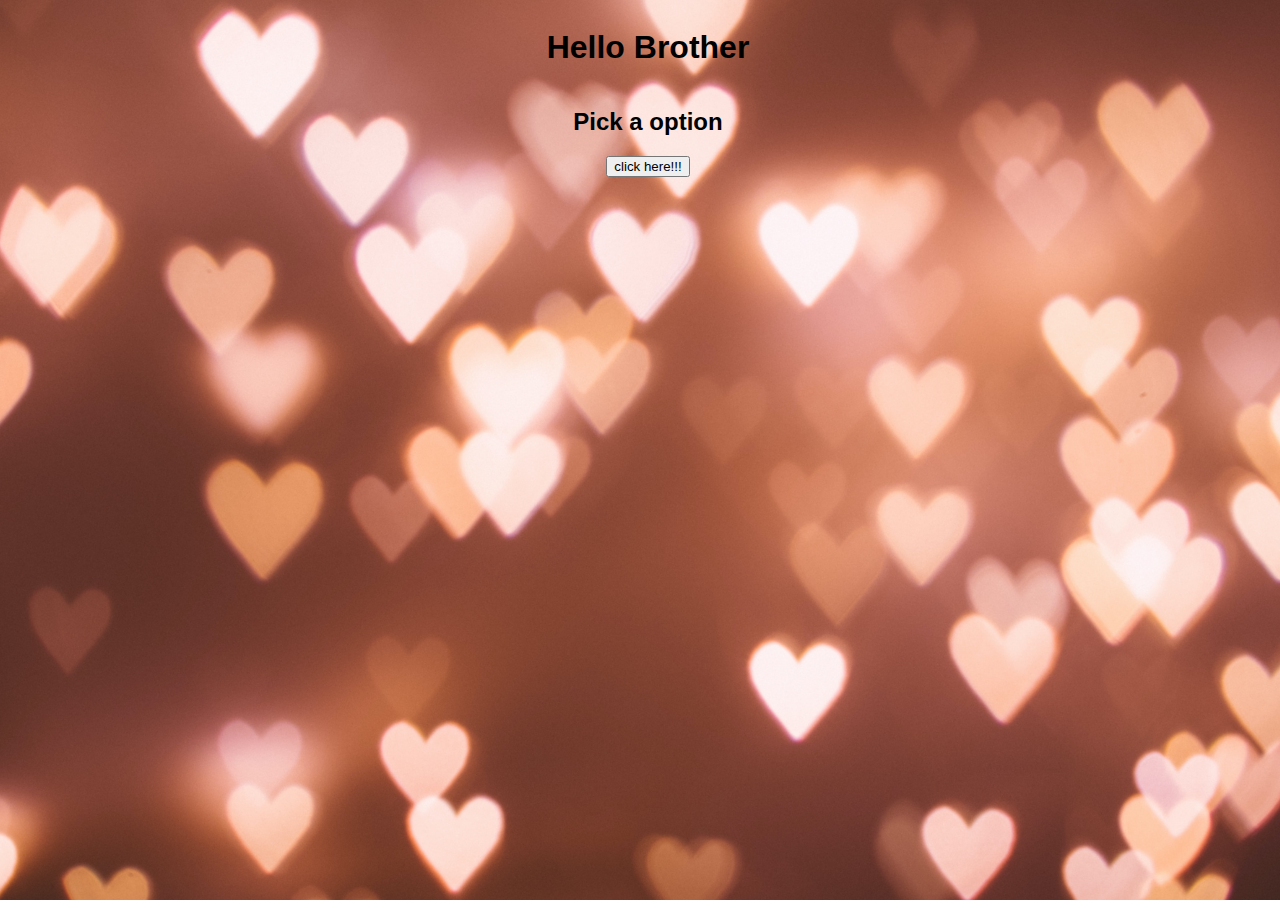
==== index.html @ 8e84effc "Website" ====
<!DOCTYPE html>
<html>
<head>
	<meta charset="utf-8">
	<meta name="viewport" content="width=device-width, initial-scale=1">
	<title>guess what</title>
	<link href="https://cdn.jsdelivr.net/npm/bootstrap@5.3.1/dist/css/bootstrap.min.css" rel="stylesheet" integrity="sha384-4bw+/aepP/YC94hEpVNVgiZdgIC5+VKNBQNGCHeKRQN+PtmoHDEXuppvnDJzQIu9" crossorigin="anonymous">
	<link rel="stylesheet" type="text/css" href="style.css">

	
</head>
<body>
	<div class="d-flex align-items-center h-100">
		<div class="row">
			<header class="text-uppercase col-12">
				<h1>Hello Brother</h1>
			</header>
			<h2>Pick a option</h2>
			<div class="buttons">
				<a href="option1.html">
					<button class="btn btn-primary btn-xl">click here!!!</button>
				</a>
			</div>
		</div>
	</div>
	<script src="https://cdn.jsdelivr.net/npm/bootstrap@5.3.1/dist/js/bootstrap.bundle.min.js" integrity="sha384-HwwvtgBNo3bZJJLYd8oVXjrBZt8cqVSpeBNS5n7C8IVInixGAoxmnlMuBnhbgrkm" crossorigin="anonymous"></script>

</body>
</html>
---- style.css ----
body,
html {
  width: 100%;
  height: 100%;
  font-family: 'Montserrat', sans-serif;

  background: url(background.jpg) no-repeat center center fixed; 
  -webkit-background-size: cover;
  -moz-background-size: cover;
  -o-background-size: cover;
  background-size: cover;
 }

header{
	display: flex;
	flex-wrap: wrap;
	justify-content: center;
	color:black;
	font-weight: 900;

}
h2{
	display: flex;
	flex-wrap: wrap;
	justify-content: center;

}


.buttons{
	display: flex;
	flex-wrap: wrap;
	justify-content: space-around;

}
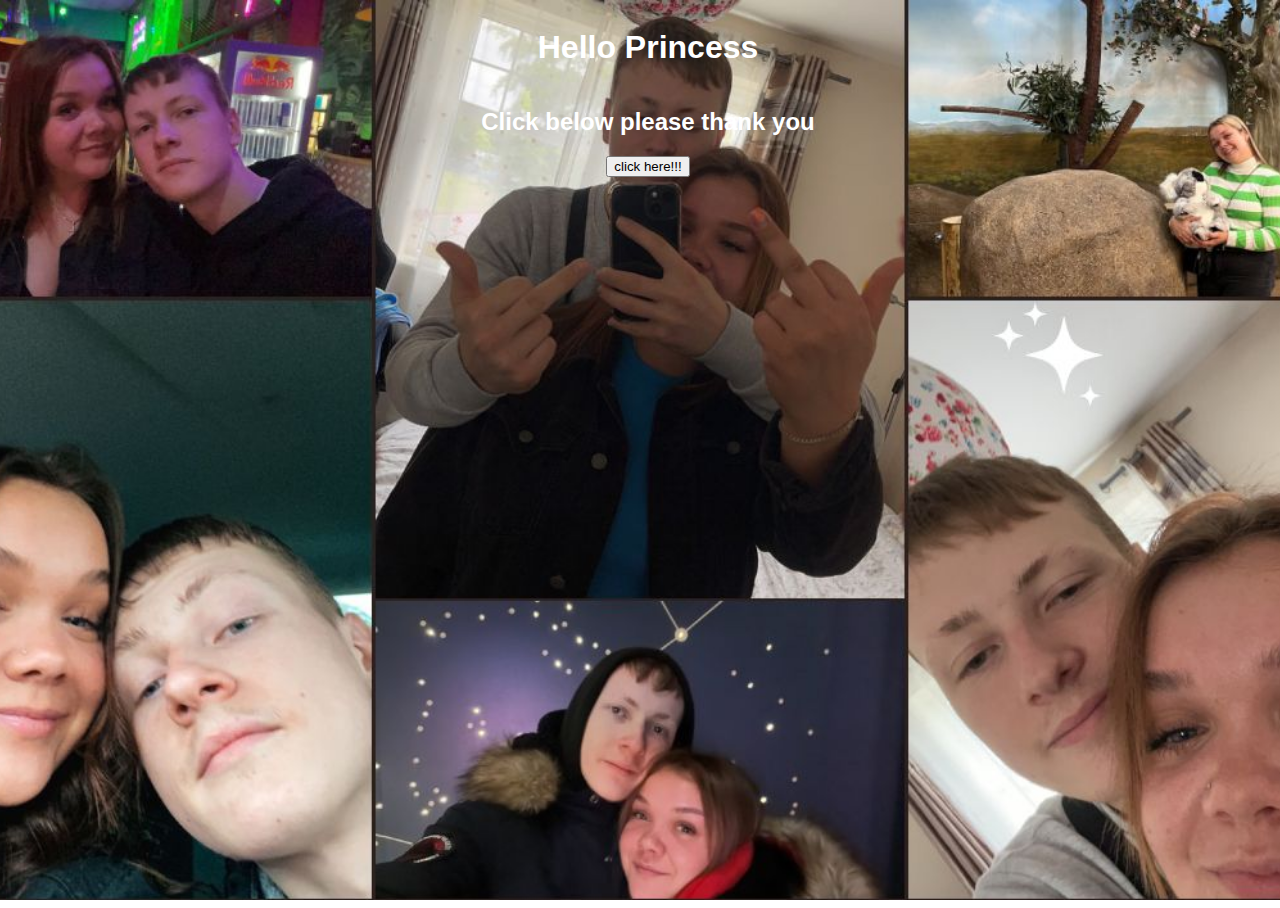
==== commit 3103b26d: "Better" ====
--- a/index.html
+++ b/index.html
@@ -13,9 +13,9 @@
 	<div class="d-flex align-items-center h-100">
 		<div class="row">
 			<header class="text-uppercase col-12">
-				<h1>Hello Brother</h1>
+				<h1>Hello Princess</h1>
 			</header>
-			<h2>Pick a option</h2>
+			<h2>Click below please thank you</h2>
 			<div class="buttons">
 				<a href="option1.html">
 					<button class="btn btn-primary btn-xl">click here!!!</button>
--- a/style.css
+++ b/style.css
@@ -17,12 +17,15 @@
 	justify-content: center;
 	color:black;
 	font-weight: 900;
+	color: white;
+	text text-decoration: underline;
 
 }
 h2{
 	display: flex;
 	flex-wrap: wrap;
 	justify-content: center;
+	color: white;
 
 }
 
@@ -32,4 +35,15 @@
 	flex-wrap: wrap;
 	justify-content: space-around;
 
+}
+
+
+#para{
+	display: flex;
+	flex-wrap: wrap;
+	justify-content: center;
+	font-weight: 700;
+	font-size: 18px;
+	color: white;
+	background-color: rgba(0, 0, 0, 0.2);
 }